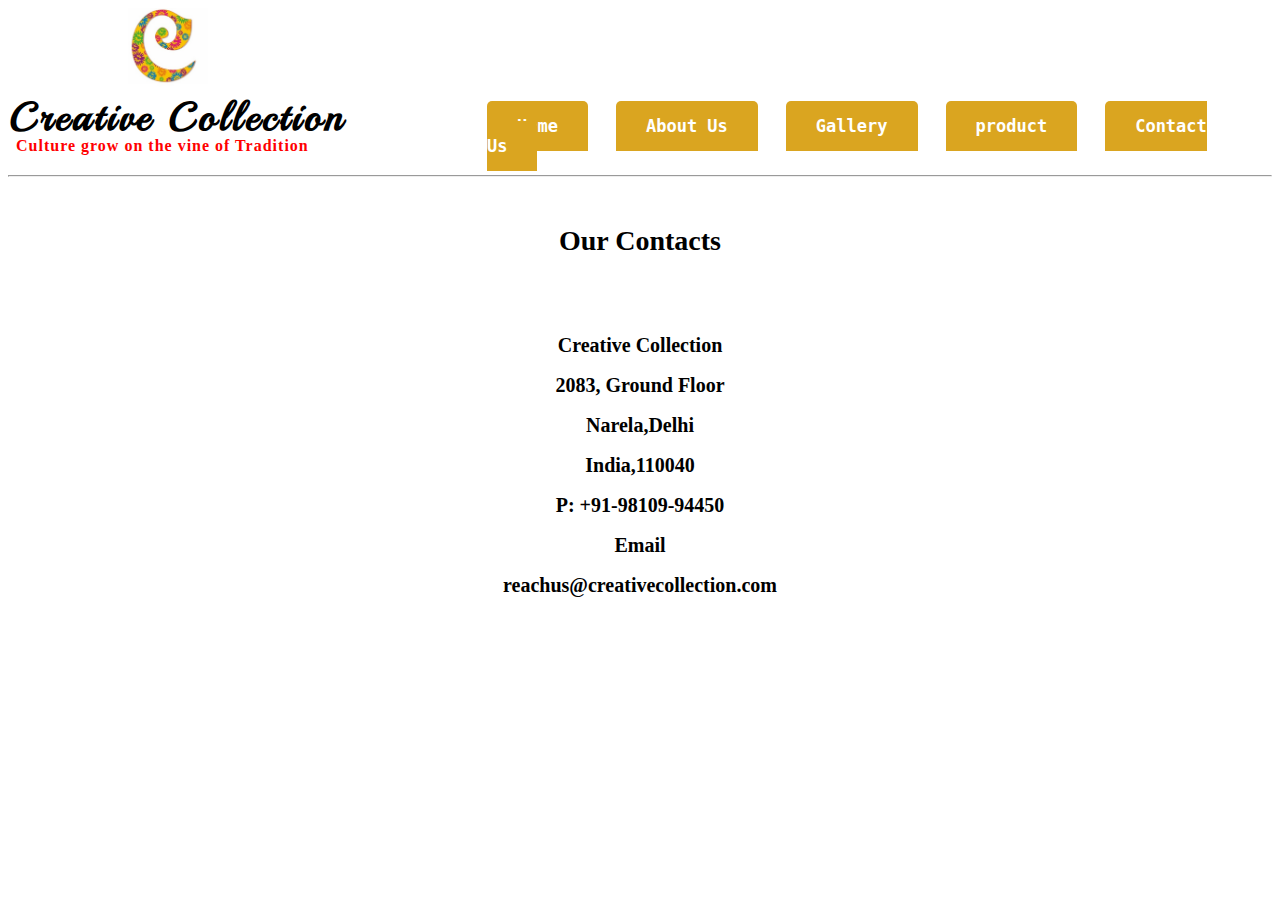
==== Contact.html @ ab788bed "Creative Collection Webpages" ====
<!DOCTYPE html>
<html lang="en">
<head>
    <link rel="stylesheet" href="abc.css">
    <link href='http://fonts.googleapis.com/css?family=Rock+Salt' rel='stylesheet' type='text/css'>
    <link href='http://fonts.googleapis.com/css?family=Playball' rel='stylesheet' type='text/css'>
    <meta charset="UTF-8">
    <title></title>
</head>
<div id="header">
    <img id=logo src="c%20logo.jpg" width="80px" height="80px">
    <h1>Creative Collection</h1>
    <h2>Culture grow on the vine of Tradition</h2>
    <hr>

    <div id="menu">
        <u1>
            <li><a href="Home Page.html">Home</a></li>
            <li><a href="About.html">About Us</a></li>
            <li><a href="Gallery.html">Gallery</a></li>
            <li><a href="/">product</a></li>
            <li><a href="Contact.html">Contact Us</a></li>
        </u1></div>
</div>

<body>
<div id="ct">Our Contacts</div>
<pre>
    <div id="in">
Creative Collection
2083, Ground Floor
Narela,Delhi
India,110040
P: +91-98109-94450
Email
reachus@creativecollection.com</pre>
</div>
</body>
</html>
---- abc.css ----
a{
    text-decoration: none;
}
body {
    background-color: white;
}
#header h1{

    background-color: white;
    color: black;
    text-align: left;
    font-size: 40px;
    letter-spacing: 3px;
    font-family: 'playball' , cursive;
    margin-left: 1px;
    margin-bottom: -40px;
}
#logo {
    margin-left: 120px;
    margin-bottom: -40px;
}
h2 {
    color: red;
    font-family: cursive;
    font-size: 16px;
    margin-left: 8px;
    letter-spacing: 1px;
    margin-top: 35px;
    text-align: left;
    margin-bottom: 20px;
}
#register{
    float: right;
    margin-top: -10px;
    margin-right: 10px;
}
#menu
{
    margin-left: 469px ;
    margin-right: 5px;
    position: relative;
    top: -69px;
    left: 10px;
    font-weight: bold;
}
#menu li
{
    display:inline;
}
#menu li a{
    font-size: 17px;
    background-color: goldenrod;
    alignment: center;
    color: white;
    font-family: monospace;
    padding: 15px 30px;
    margin-right: 24px;
    text-decoration: none;
    border-radius: 5px 5px 0 0;
}
#menu
{li a:hover
   background-color: sienna;}
#section {
    color: black;
    text-align: justify;
    font-size: 14px;
    margin-left: -30px;
    margin-top: -30px;
    font-family: 'rock-salt', cursive;
 }
p{
    color: black;
    margin-top: -20px;
    margin-left: 100px;
    margin-right: 100px;
    line-height: 25px;
    font-size: 14px;
    margin-bottom: -10px;

}
#frame{
    float: left;
    margin-top: 20px;
}
#img {
    float: right;
    margin-left: 10px;
    margin-top: 80px;
    margin-bottom: 10px;
}
h1 {text-decoration-style: double  ;
    color: black ;
    font-family: 'rock-salt', cursive;
    margin-top: 40px;
    margin-left: 100px; }


.h1
{
    text-align: center;
}
table, th, td {
    background-color: burlywood;
    text-align: center;
    border: 4px solid black;
    border-collapse: collapse;
    padding: 10px;

}
#login {
    margin-top: -10px;
    padding-top: 17px;
    padding-bottom: 24px;
    padding-left: 4px;
    padding-right: 4px;
    border-style: double;
    float: right;
    margin-right: 1px;
    margin-left: -2px;
    color: black;
}
h3 {
    text-align: center;
}
#log1{
    border-style: solid;
    border-color: black;
    margin-top: 100px;
    margin-right: 495px;
    margin-left: 500px;
    padding-bottom: 10px;
    padding-left: 10px}


h4{
    text-align: center;
    padding-bottom: -15px;
}

#Member
{
    border-color: black;
    border-style: double;
    margin: 280px 495px 0px 500px;
    Padding: 20px;
    }

h5
{
    text-align: center;
    font-size: 26px;
    margin-bottom: 1px;

}
h6
{
    text-align: center;
    font-size: 26px;
    margin-bottom: 1px;
}

#Gallery
{text-align: center;
    font-size: 30px;
    font-family: 'Playball', cursive }

#p{text-align: center;
    margin-top: -10px;
    margin-bottom: 25px;
    color: black;
    letter-spacing: 2px;
}


#af
{text-align: center;}


#ct{
    text-align: center;
    font-size: 28px;
    font-weight: bold;
    text-shadow: darkgray;
}
#in {
    text-align: center;
    font-size: 20px;
    line-height: 40px;
    font-weight: bold;
    font-family: cursive;
}
#log1{
   padding-right: -20px;
}
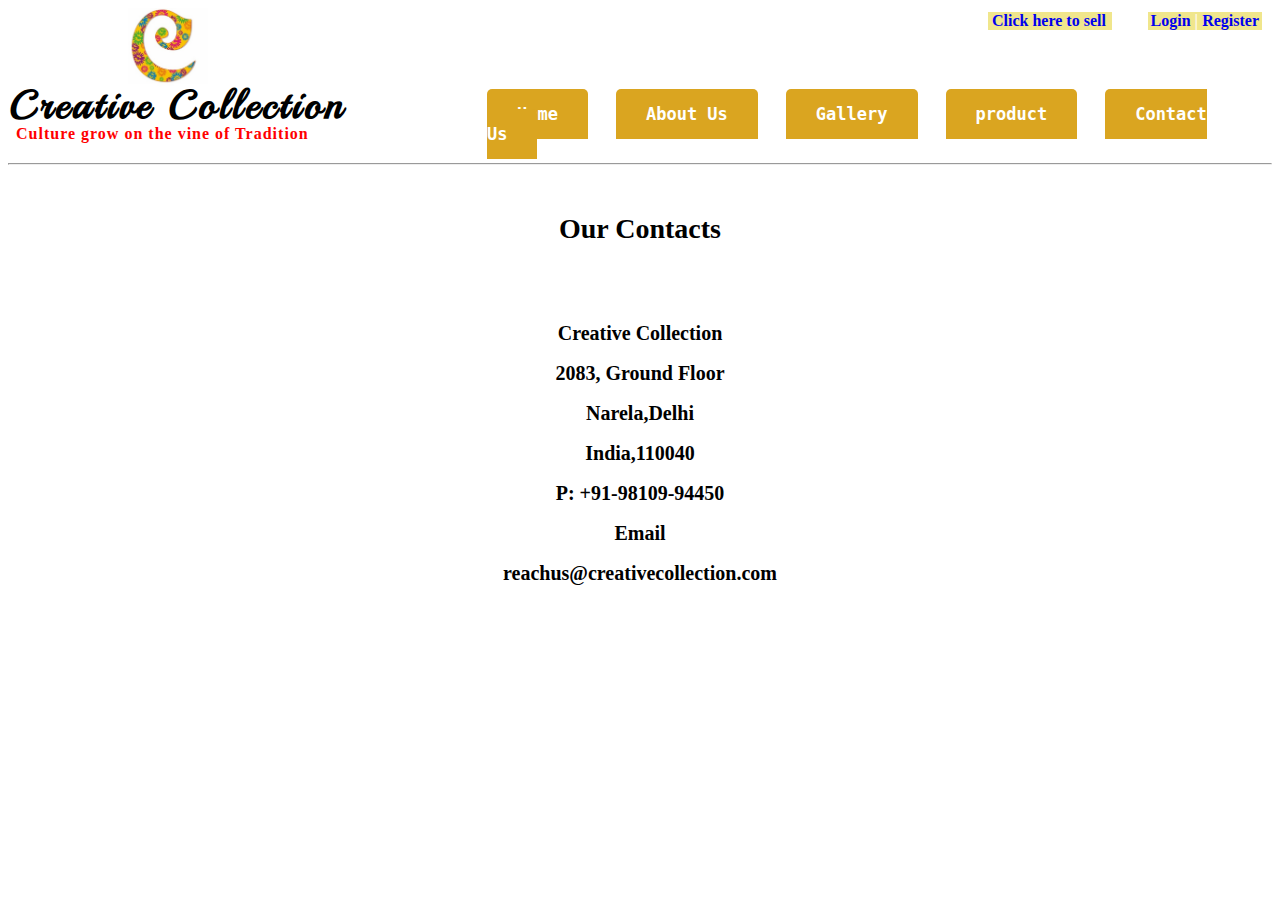
==== commit f80d136d: "Creative Collection Webpages" ====
--- a/Contact.html
+++ b/Contact.html
@@ -9,20 +9,29 @@
 </head>
 <div id="header">
     <img id=logo src="c%20logo.jpg" width="80px" height="80px">
+    <div id="sell">
+        <form>
+            <a href="sell.html">Click here to sell</a>
+        </form>
+    </div>
+    <div id="register">
+        <form>
+            <a href="Login.html">Login</a> | <a href="Register.html">Register</a>
+        </form>
+    </div>
     <h1>Creative Collection</h1>
     <h2>Culture grow on the vine of Tradition</h2>
     <hr>
 
     <div id="menu">
         <u1>
-            <li><a href="Home Page.html">Home</a></li>
+            <li><a href="Home%20Page.html">Home</a></li>
             <li><a href="About.html">About Us</a></li>
             <li><a href="Gallery.html">Gallery</a></li>
             <li><a href="/">product</a></li>
             <li><a href="Contact.html">Contact Us</a></li>
         </u1></div>
 </div>
-
 <body>
 <div id="ct">Our Contacts</div>
 <pre>
--- a/abc.css
+++ b/abc.css
@@ -14,6 +14,7 @@
     font-family: 'playball' , cursive;
     margin-left: 1px;
     margin-bottom: -40px;
+    margin-top: 50px;
 }
 #logo {
     margin-left: 120px;
@@ -31,8 +32,25 @@
 }
 #register{
     float: right;
-    margin-top: -10px;
+    background-color: khaki;
+    padding-left: 3px;
+    padding-right: 3px;
+    border-style: none;
+    margin-top: -18px;
     margin-right: 10px;
+    color: floralwhite;
+    font-weight: bold;
+}
+#sell{
+    margin-left: 950px;
+    margin-top: -45px;
+    border-style: none;
+    margin-right: 160px;
+    padding-left: 4px;
+    background-color: khaki;
+    color: floralwhite;
+    font-weight: bold;
+    min-width: 119px;
 }
 #menu
 {
@@ -58,25 +76,16 @@
     text-decoration: none;
     border-radius: 5px 5px 0 0;
 }
-#menu
-{li a:hover
-   background-color: sienna;}
-#section {
-    color: black;
-    text-align: justify;
-    font-size: 14px;
-    margin-left: -30px;
-    margin-top: -30px;
-    font-family: 'rock-salt', cursive;
- }
 p{
     color: black;
     margin-top: -20px;
     margin-left: 100px;
     margin-right: 100px;
     line-height: 25px;
-    font-size: 14px;
-    margin-bottom: -10px;
+    font-size: 18px;
+    margin-bottom:-10px;
+    text-align: justify;
+    font-family: 'playball' , cursive;
 
 }
 #frame{
@@ -90,12 +99,14 @@
     margin-bottom: 10px;
 }
 h1 {text-decoration-style: double  ;
-    color: black ;
-    font-family: 'rock-salt', cursive;
-    margin-top: 40px;
-    margin-left: 100px; }
-
-
+    margin-top: 5px;
+    margin-left: 100px;
+    font-family: 'playball' , cursive}
+
+#rg{
+    margin-top: -20px;
+    margin-left: 265px;
+}
 .h1
 {
     text-align: center;
@@ -107,6 +118,10 @@
     border-collapse: collapse;
     padding: 10px;
 
+}
+#sell{
+    margin-left: 980px;
+    margin-top: -40px;re
 }
 #login {
     margin-top: -10px;
@@ -132,12 +147,6 @@
     padding-bottom: 10px;
     padding-left: 10px}
 
-
-h4{
-    text-align: center;
-    padding-bottom: -15px;
-}
-
 #Member
 {
     border-color: black;
@@ -160,6 +169,13 @@
     margin-bottom: 1px;
 }
 
+h4{
+    text-align: center;
+}
+#af{
+    text-align: center;
+}
+
 #Gallery
 {text-align: center;
     font-size: 30px;
@@ -172,11 +188,6 @@
     letter-spacing: 2px;
 }
 
-
-#af
-{text-align: center;}
-
-
 #ct{
     text-align: center;
     font-size: 28px;
@@ -190,6 +201,21 @@
     font-weight: bold;
     font-family: cursive;
 }
-#log1{
-   padding-right: -20px;
-}
+#vr {
+    font-size: 30px;
+    font-weight: bold;
+    text-align: center;
+}
+#ram{
+    border: none;
+    display: inline-block;
+    margin-right: 100px;
+    margin-left: 400px;
+}
+#shyam{
+    border: none;
+    display: inline-block;
+}
+#r{
+    margin-left: 551px;
+}
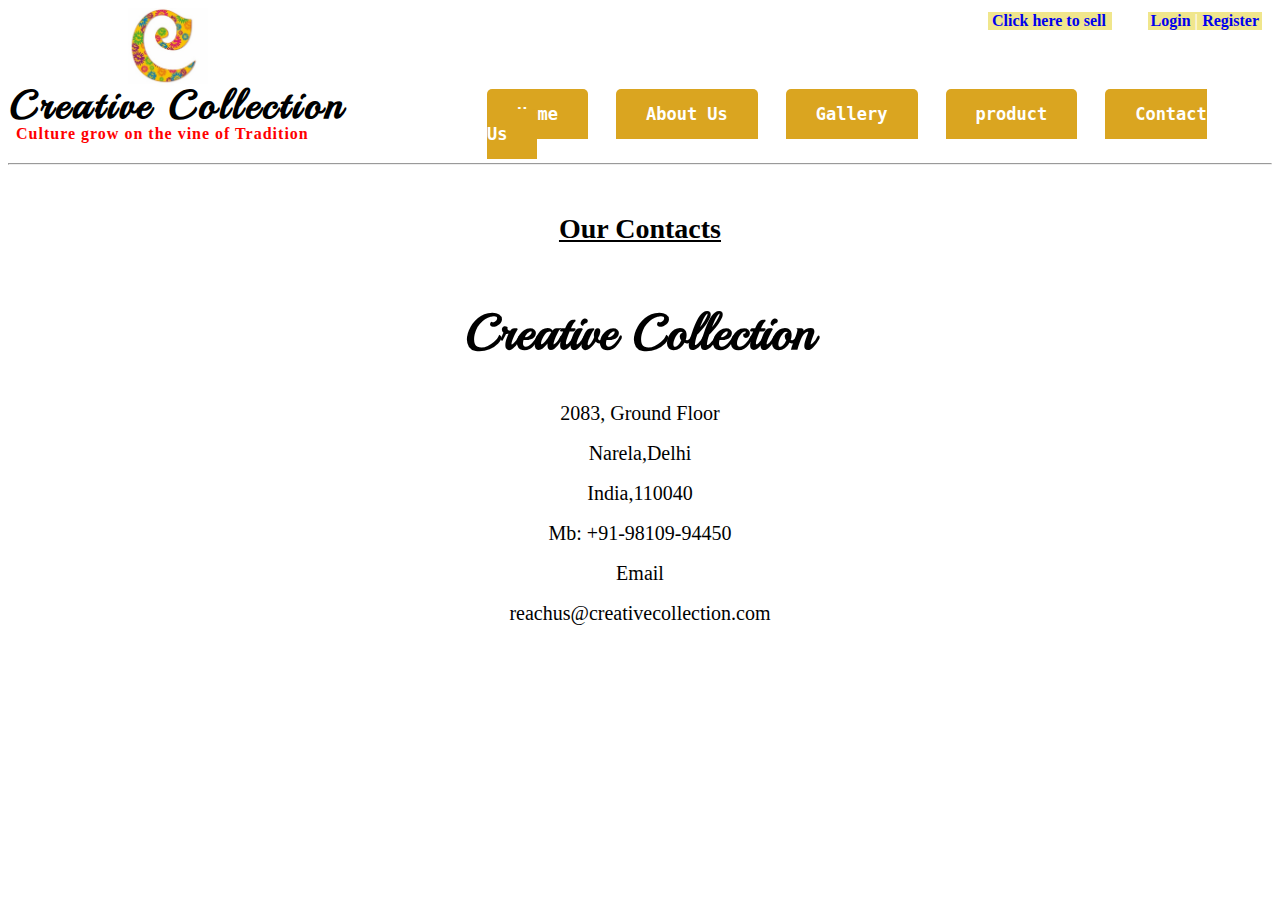
==== commit 1ef55578: "Creative Collection Webpages" ====
--- a/Contact.html
+++ b/Contact.html
@@ -36,11 +36,11 @@
 <div id="ct">Our Contacts</div>
 <pre>
     <div id="in">
-Creative Collection
+<div id="cc">Creative Collection</div>
 2083, Ground Floor
 Narela,Delhi
 India,110040
-P: +91-98109-94450
+Mb: +91-98109-94450
 Email
 reachus@creativecollection.com</pre>
 </div>
--- a/abc.css
+++ b/abc.css
@@ -193,12 +193,13 @@
     font-size: 28px;
     font-weight: bold;
     text-shadow: darkgray;
+    font-family: cursive;
+    text-decoration: underline;
 }
 #in {
     text-align: center;
     font-size: 20px;
     line-height: 40px;
-    font-weight: bold;
     font-family: cursive;
 }
 #vr {
@@ -219,3 +220,11 @@
 #r{
     margin-left: 551px;
 }
+#tt{
+    margin-top: 10px;
+}
+#cc{
+    font-weight: bolder;
+    font-family: 'playball' , cursive;
+    font-size: 50px;
+}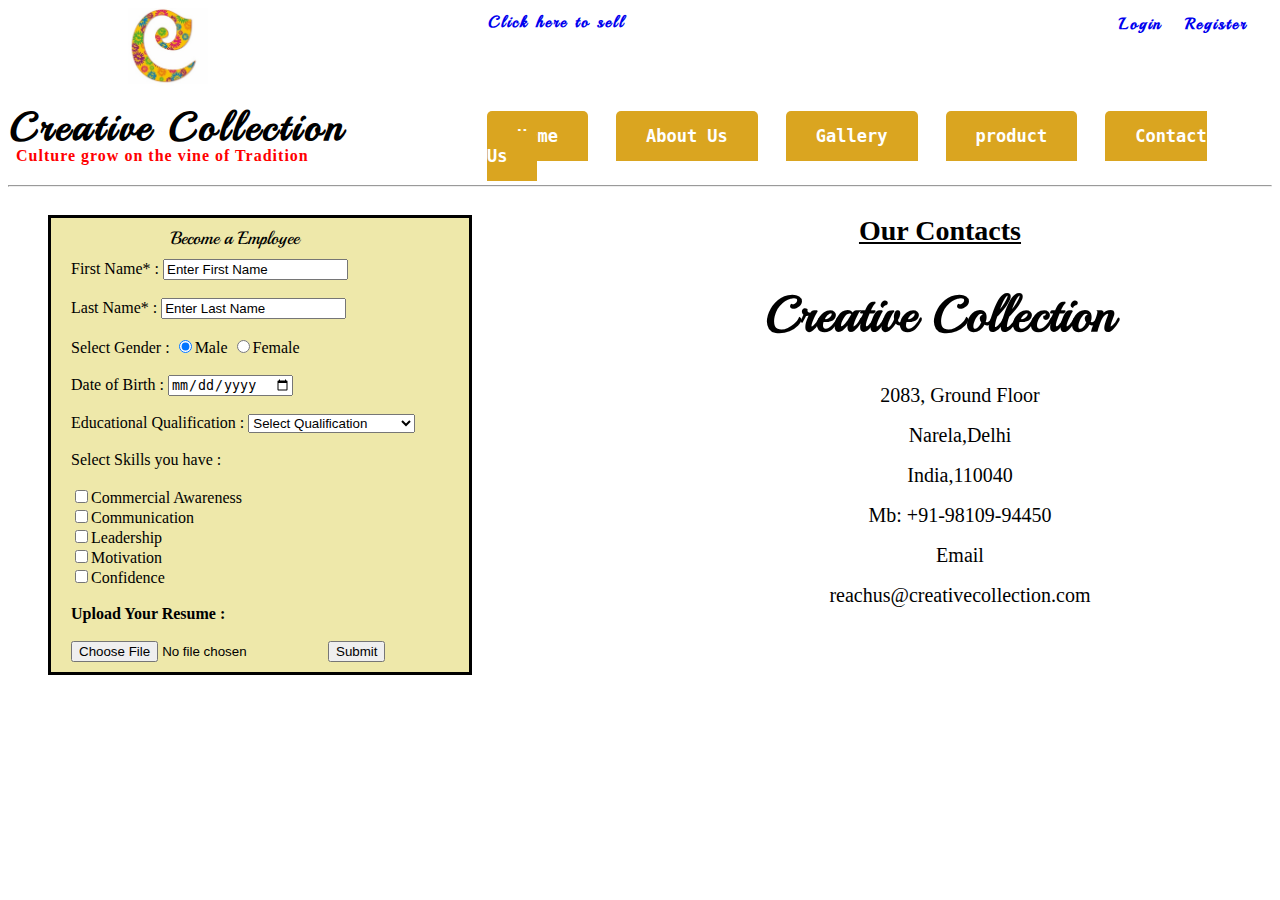
==== commit 303f0620: "Complete" ====
--- a/Contact.html
+++ b/Contact.html
@@ -28,21 +28,65 @@
             <li><a href="Home%20Page.html">Home</a></li>
             <li><a href="About.html">About Us</a></li>
             <li><a href="Gallery.html">Gallery</a></li>
-            <li><a href="/">product</a></li>
+            <li><a href="Product.html">product</a></li>
             <li><a href="Contact.html">Contact Us</a></li>
         </u1></div>
 </div>
 <body>
-<div id="ct">Our Contacts</div>
-<pre>
+<div id="employee">
+    <br>
+   <div id="bae"><p>Become a Employee</p></div><br>
+    <div id="bae1">
+        First Name*   :
+        <input type="text" name="Name" value="Enter First Name" required></br>
+        </br>
+        Last Name*    :
+        <input type="text" name="Name" value="Enter Last Name" required></br>
+        </br>
+    </div>
+    <form>
+        Select Gender :
+        <input type="radio" name="sex" value="male" checked>Male
+        <input type="radio" name="sex" value="female">Female <br>
+        <br>
+        Date of Birth :
+        <input type="date" name="bday" required><br>
+        <br>
+        Educational Qualification :
+        <select name="Qualification">
+            <option value="text">Select Qualification</option>
+            <option value="text">Below 10th </option>
+            <option value="text">10th passed & above</option>
+            <option value="text">graduation & above</option>
+            <option value="text">post graduation & above</option>
+        </select><br>
+        <br>
+        Select Skills you have :<br>
+        <br>
+        <INPUT TYPE="Checkbox" Name="Browser" Value ="Firefox">Commercial Awareness<br>
+        <INPUT TYPE="Checkbox" Name= "Browser" Value ="Opera ">Communication<br>
+        <INPUT TYPE="Checkbox" Name="Browser" Value ="Firefox">Leadership<br>
+        <INPUT TYPE="Checkbox" Name="Browser" Value ="Firefox">Motivation<br>
+        <INPUT TYPE="Checkbox" Name= "Browser" Value ="Opera ">Confidence<br>
+        <br>
+        <b>Upload Your Resume :</b> <br>
+        <br>
+        <input type="file" name="File" accept="File/*">
+        <input type="submit">
+    </form>
+</div>
+<div id="set">
+    <div id="ct">Our Contacts</div><pre>
     <div id="in">
-<div id="cc">Creative Collection</div>
-2083, Ground Floor
-Narela,Delhi
-India,110040
-Mb: +91-98109-94450
-Email
-reachus@creativecollection.com</pre>
+        <div id="cc">Creative Collection</div>
+        2083, Ground Floor
+        Narela,Delhi
+        India,110040
+        Mb: +91-98109-94450
+        Email
+        reachus@creativecollection.com</pre>
 </div>
+</div>
+
 </body>
 </html>--- a/abc.css
+++ b/abc.css
@@ -15,6 +15,7 @@
     margin-left: 1px;
     margin-bottom: -40px;
     margin-top: 50px;
+
 }
 #logo {
     margin-left: 120px;
@@ -32,25 +33,28 @@
 }
 #register{
     float: right;
-    background-color: khaki;
-    padding-left: 3px;
-    padding-right: 3px;
     border-style: none;
     margin-top: -18px;
     margin-right: 10px;
-    color: floralwhite;
-    font-weight: bold;
+    color: white;
+    font-weight: bold;
+    font-family: 'playball' , cursive;
+    letter-spacing: 2px;
+    position: relative;
+    bottom: 20px;
+    right: 15px;
 }
 #sell{
-    margin-left: 950px;
+    margin-left: 380px;
+    margin-right: 70px;
+    float: left;
     margin-top: -45px;
-    border-style: none;
-    margin-right: 160px;
-    padding-left: 4px;
-    background-color: khaki;
-    color: floralwhite;
-    font-weight: bold;
-    min-width: 119px;
+    color: white;
+    font-weight: bold;
+    font-family: 'playball' , cursive;
+    letter-spacing: 2px;
+    position: relative;
+    right: 500px;
 }
 #menu
 {
@@ -201,11 +205,31 @@
     font-size: 20px;
     line-height: 40px;
     font-family: cursive;
+    margin-top: -60px;
+}
+#cc{
+    font-weight: bolder;
+    font-family: 'playball' , cursive;
+    font-size: 50px;
+}
+#set{
+    margin-left: 600px;
+    margin-top: -460px;
 }
 #vr {
     font-size: 30px;
     font-weight: bold;
     text-align: center;
+}
+#employee{
+    border: solid;
+    margin-right: 800px;
+    padding-top: 10px;
+    margin-top: -20px;
+    padding-bottom: 10px;
+    padding-left: 20px;
+    background-color: palegoldenrod;
+    margin-left: 40px;
 }
 #ram{
     border: none;
@@ -221,10 +245,54 @@
     margin-left: 551px;
 }
 #tt{
-    margin-top: 10px;
-}
-#cc{
-    font-weight: bolder;
-    font-family: 'playball' , cursive;
-    font-size: 50px;
-}+    margin-top: 0px;
+   }
+
+#j{
+     float: left;
+     margin-top: -70px;
+     margin-left: -20px;
+    margin-right: -60px;
+ }
+#p1 {
+    float: left;
+    margin-top: 70px;
+    margin-left: 100px;
+}
+#h{
+    float: left;
+    margin-top: -70px;
+    margin-left: -50px;
+}
+#p2 {
+    float: left;
+    margin-top: 70px;
+}
+#g{
+    float: left;
+    margin-top: -70px;
+    margin-left: -20px;
+}
+#p3 {
+    float: right;
+    margin-top: -250px;
+}
+#jim
+{
+    margin-top: 50px;
+    margin-left: 30px;
+}
+#him
+{
+    margin-top: 50px;
+    margin-left: 30px;
+}
+#gim
+{
+    margin-top: 50px;
+    margin-left: 30px;
+}
+#bae
+{
+    text-decoration: bold;
+}
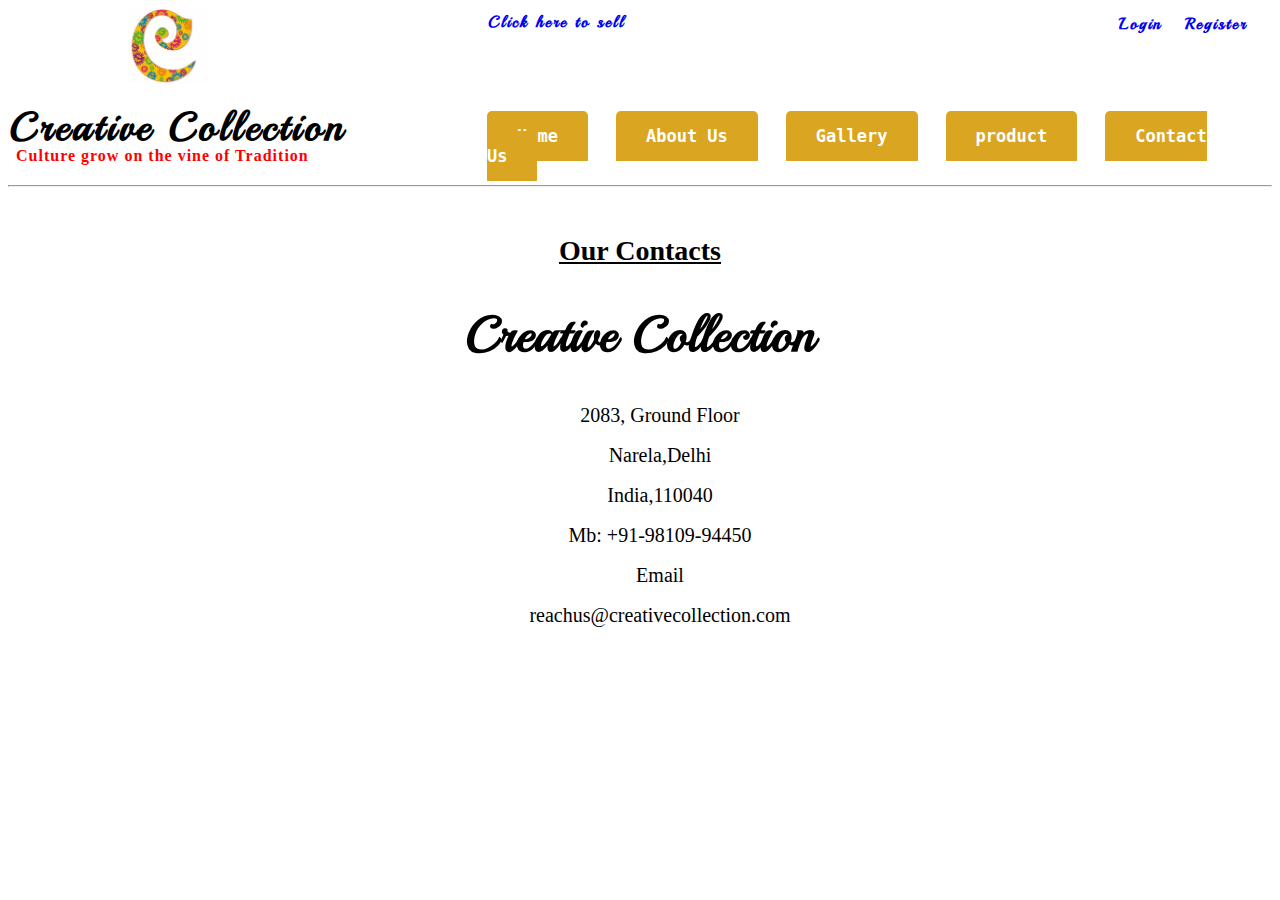
==== commit b195f1b4: "done" ====
--- a/Contact.html
+++ b/Contact.html
@@ -6,7 +6,9 @@
     <link href='http://fonts.googleapis.com/css?family=Playball' rel='stylesheet' type='text/css'>
     <meta charset="UTF-8">
     <title></title>
+
 </head>
+
 <div id="header">
     <img id=logo src="c%20logo.jpg" width="80px" height="80px">
     <div id="sell">
@@ -33,48 +35,7 @@
         </u1></div>
 </div>
 <body>
-<div id="employee">
-    <br>
-   <div id="bae"><p>Become a Employee</p></div><br>
-    <div id="bae1">
-        First Name*   :
-        <input type="text" name="Name" value="Enter First Name" required></br>
-        </br>
-        Last Name*    :
-        <input type="text" name="Name" value="Enter Last Name" required></br>
-        </br>
-    </div>
-    <form>
-        Select Gender :
-        <input type="radio" name="sex" value="male" checked>Male
-        <input type="radio" name="sex" value="female">Female <br>
-        <br>
-        Date of Birth :
-        <input type="date" name="bday" required><br>
-        <br>
-        Educational Qualification :
-        <select name="Qualification">
-            <option value="text">Select Qualification</option>
-            <option value="text">Below 10th </option>
-            <option value="text">10th passed & above</option>
-            <option value="text">graduation & above</option>
-            <option value="text">post graduation & above</option>
-        </select><br>
-        <br>
-        Select Skills you have :<br>
-        <br>
-        <INPUT TYPE="Checkbox" Name="Browser" Value ="Firefox">Commercial Awareness<br>
-        <INPUT TYPE="Checkbox" Name= "Browser" Value ="Opera ">Communication<br>
-        <INPUT TYPE="Checkbox" Name="Browser" Value ="Firefox">Leadership<br>
-        <INPUT TYPE="Checkbox" Name="Browser" Value ="Firefox">Motivation<br>
-        <INPUT TYPE="Checkbox" Name= "Browser" Value ="Opera ">Confidence<br>
-        <br>
-        <b>Upload Your Resume :</b> <br>
-        <br>
-        <input type="file" name="File" accept="File/*">
-        <input type="submit">
-    </form>
-</div>
+
 <div id="set">
     <div id="ct">Our Contacts</div><pre>
     <div id="in">
--- a/abc.css
+++ b/abc.css
@@ -15,7 +15,6 @@
     margin-left: 1px;
     margin-bottom: -40px;
     margin-top: 50px;
-
 }
 #logo {
     margin-left: 120px;
@@ -125,7 +124,7 @@
 }
 #sell{
     margin-left: 980px;
-    margin-top: -40px;re
+    margin-top: -40px;
 }
 #login {
     margin-top: -10px;
@@ -145,11 +144,17 @@
 #log1{
     border-style: solid;
     border-color: black;
-    margin-top: 100px;
+    margin-top: -400px;
     margin-right: 495px;
-    margin-left: 500px;
+    margin-left: 300px;
     padding-bottom: 10px;
-    padding-left: 10px}
+    padding-left: 10px;
+    text-align: center;
+}
+
+#loginb{
+margin-top: -20px
+}
 
 #Member
 {
@@ -212,10 +217,7 @@
     font-family: 'playball' , cursive;
     font-size: 50px;
 }
-#set{
-    margin-left: 600px;
-    margin-top: -460px;
-}
+
 #vr {
     font-size: 30px;
     font-weight: bold;
@@ -223,13 +225,16 @@
 }
 #employee{
     border: solid;
-    margin-right: 800px;
+    margin-right: 420px;
     padding-top: 10px;
     margin-top: -20px;
     padding-bottom: 10px;
     padding-left: 20px;
     background-color: palegoldenrod;
-    margin-left: 40px;
+    margin-left: 430px;
+}
+#submit{
+    margin-left: 130px;
 }
 #ram{
     border: none;
@@ -246,6 +251,8 @@
 }
 #tt{
     margin-top: 0px;
+    -webkit-animation-name: magic;
+    animation-name: magic;
    }
 
 #j{
@@ -259,7 +266,7 @@
     margin-top: 70px;
     margin-left: 100px;
 }
-#h{
+#lh{
     float: left;
     margin-top: -70px;
     margin-left: -50px;
@@ -294,5 +301,28 @@
 }
 #bae
 {
-    text-decoration: bold;
-}
+    font-family: 'playball' , cursive;
+    margin-top: -10px;
+    text-align: center;
+    text-decoration: solid;
+    text-space: 3px;
+    font-size: 26px;
+
+}
+.btn1
+{
+    background-color: #eaeaea;
+    border-radius: 50%;
+    height: 40px;
+    width: 40px;
+    border: none;
+}
+.btn1:hover
+{
+    background-color: rgba(1, 158, 205, 0.48);
+}
+#h{
+  margin-top: 30px;
+    margin-left: 150px;
+}
+
